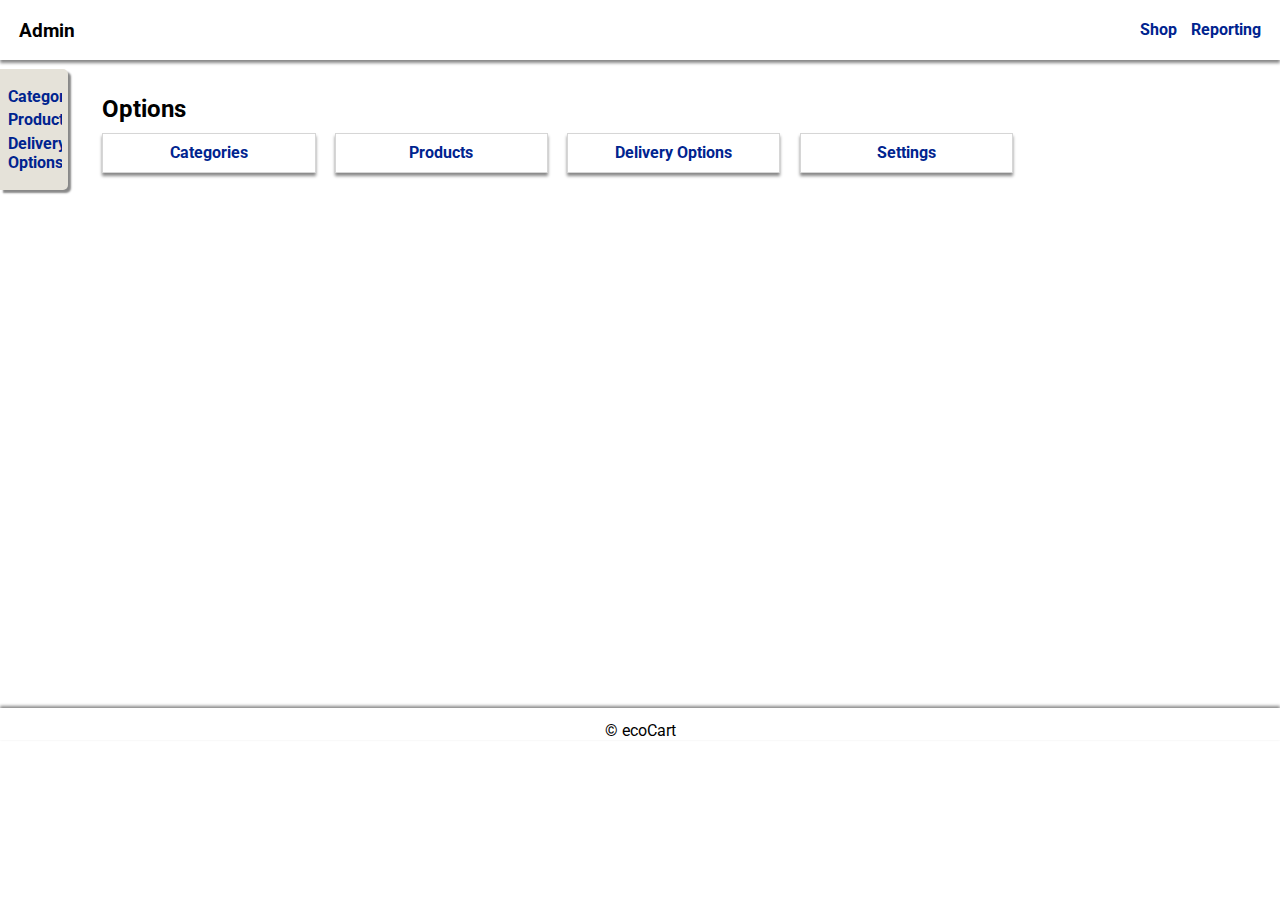
==== admin/index.html @ 78589e9a "New: Created template for the Admin area of the application." ====
<!DOCTYPE html>
<html>
    <head>
        <meta charset="UTF-8">
        <title>ecoCart: Admin</title>
		<meta name="description" content="ecoCart Admin area">
		<meta name="author" content="UP608985">
		<meta name="viewport" content="width=device-width, initial-scale=1, maximum-scale=1"> <!-- Mobile specific meta tag -->
		<script type="text/javascript" src="../lib/Logger.class.js"></script> <!-- Logger class JavaScript File -->
		<script type="text/javascript" src="../lib/xhr.js"></script> <!-- XHR JavaScript File -->
		<script type="text/javascript" src="../lib/animations.js"></script> <!-- Animations JavaScript File -->
		<script type="text/javascript" src="../lib/admin_setup.js"></script> <!-- Setup JavaScript File -->
        <link rel="stylesheet" href="../css/admin.css">
		<link rel="stylesheet" href="../css/base.css">
		<!-- Favicons -->
		<link rel="shortcut icon" href="../images/favicon.ico">
		<!--<link rel="apple-touch-icon" href="images/apple-touch-icon.png">
		<link rel="apple-touch-icon" sizes="72x72" href="images/apple-touch-icon-72x72.png">
		<link rel="apple-touch-icon" sizes="114x114" href="images/apple-touch-icon-114x114.png">-->
    </head>
    <body>
		<div id="container">
			<header id="mainHeader">
                <div id="headerText">
                    Admin
                </div>
				<div id="headerRight">
                    <span class="link"><a href="../">Shop</a></span>
					<span id="last" class="link">Reporting</span>
				</div>
			</header>
			<aside id="catNav">
				<nav>
					<ul>
                        <li><a href="#" class="link">Categories</a></li>
                        <li><a href="#" class="link">Products</a></li>
                        <li><a href="#" class="link">Delivery Options</a></li>
					</ul>
				</nav>
			</aside>
			<main>
				<section id="options">
					<header>Options</header>
					<div class="admin-grid">
						<section class="grid-item">
							<header class="link">Categories</header>
						</section>
                        <section class="grid-item">
							<header class="link">Products</header>
						</section>
                        <section class="grid-item">
							<header class="link">Delivery Options</header>
						</section>
                        <section class="grid-item">
							<header class="link">Settings</header>
						</section>
					</div>
				</section>
			</main>
			<footer>
				&copy; <span id="date"></span> ecoCart
			</footer>
		</div>
    </body>
</html>
---- css/admin.css ----
/* 
    Created on : 07-Feb-2015, 19:24:47
    Author     : UP608985
*/

header#mainHeader {
    min-height: 30px;
}

header#mainHeader>div#headerText {
	float: left;
	width: 150px;
	height: 75px;
	cursor: pointer;
    font-weight: bold;
    font-size: 14pt;
}

/* Main */
main>section#options>header {
	font-size: 18pt;
	font-weight: bold;
	margin-bottom: 1%;
}

/* Admin Grid styling */
main div.admin-grid>section.grid-item {
	float: left;
	margin-right: 2%;
	margin-bottom: 2%;
	box-shadow: 0 3px 3px #888888;
	border: 1px solid #D6D6D6;
	width: 20%;
	min-width: 100px; /* Set a minimum width so that they move down the screen rather than getting inifinitely smaller, when the screen is squashed */
	padding: 1%;
}
---- css/base.css ----
/* 
    Created on : 08-Nov-2014, 11:55:08
    Author     : UP608985
*/

@import url(//fonts.googleapis.com/css?family=Roboto:400italic,700,400); /* Google's Roboto Font */

body {
	font-family: 'Roboto', sans-serif;
	margin: 0;
}

button {
	cursor: pointer;
	font-weight: bold;
	border-radius: 3px;
	margin: 0 1%;
	padding: 0.5% 1%;
}

a {
    text-decoration: none;
    color: inherit;
}

div#container {
	width: 100%;
}

header#mainHeader {
	padding: 20px 1.5% 10px 1.5%;
	box-shadow: 0 3px 3px #888888;
}

header#mainHeader>canvas#headerLogo {
	float: left;
	width: 150px;
	height: 75px;
	cursor: pointer;
}

/* Header search styling */
header#mainHeader>div#headerSearch {
	margin-left: 12%;
}

header#mainHeader>div#headerSearch input {
	width: 60%;
	padding: 10px;
	border-radius: 3px;
}

header#mainHeader>div#headerSearch button {
	padding: 10px;
	border-radius: 3px;
}

header#mainHeader>div#headerRight {
	float: right;
}

header#mainHeader>div#headerRight>span.link {
	font-weight: bold;
}

header#mainHeader>div#headerRight>span.link#last {
	margin-left: 10px;
}

/* Category Navigation */
aside#catNav {
	position: absolute;
	float: left;
	width: 5%;
	max-height: 600px;
	padding: 2px;
	margin: .7% 0 1% 0;
	background-color: #e5e2d9;
	border-radius: 0 5px 5px 0;
	box-shadow: 3px 3px 2px #888888;
	overflow-x: hidden; /* Hide overflowing content when screen size is squashed, stops text flowing over the element */
	overflow-y: hidden;
	transition: width .5s; /* Transition Effect */
}

aside#catNav:hover {
	width: 15%;
	max-height: none; /* No max height when hovered over */
}

aside#catNav>nav {
	padding: 0 7%;
}

aside#catNav>nav>ul {
	padding-left: 2%;
}

aside#catNav>nav>ul>li {
    margin-bottom: 8%;
	list-style: none;
	font-weight: bold;
	overflow-x: hidden;
}

/* Main content styling */
main {
	float: left;
	display: block; /* Neccessary for older browsers which don't display the "main" element correctly */
	width: 75%;
	min-height: 600px; /* TODO: May have to change this later to be more dynamic */
	margin: 0 8% 1% 8%;
}

main>section#featured>header, main>section#products>header, main>section#basket>header, main>section#order>header, main>section#confirm>header {
	font-size: 18pt;
	font-weight: bold;
	margin-bottom: 1%;
}

/* Grid styling */
main div.grid, main div.admin-grid {
	width: 100%;
}

main div.grid>section.grid-item {
	float: left;
	margin-right: 2%;
	margin-bottom: 2%;
	box-shadow: 0 3px 3px #888888;
	border: 1px solid #D6D6D6;
	width: 20%;
	min-width: 200px; /* Set a minimum width so that they move down the screen rather than getting inifinitely smaller, when the screen is squashed */
	padding: 1%;
}

main div.grid>section.grid-item>img {
	width: 100%;
	height: 100%;
}

main div.grid>section.grid-item>header, main div.admin-grid>section.grid-item>header {
	text-align: center;
	font-weight: bold;
}

main div.grid>section.grid-item>div.price {
	color: #6B6B6B;
	font-weight: bold;
}

/* View item pages */
main>nav#catHierarchy {
	margin: 0 2% 1% 2%;
	color: #999999;
}

/* Item */
section#item, section#basket, section#order, section#confirm { /* Focussed item's display section */
	float: left;
	margin: 0 2%;
	box-shadow: 0 3px 3px #888888;
	border: 1px solid #D6D6D6;
	width: 100%;
	min-width: 200px; /* Set a minimum width so that they move down the screen rather than getting inifinitely smaller, when the screen is squashed */
	padding: 1%;
}

section#item>header {
	font-weight: bold;
}

section#item>div.price {
	color: #6B6B6B;
	font-weight: bold;
}

.add-to-basket {
	background-color: #ffe939;
	border-radius: 3px;
	margin: 1% 0;
	padding: 0.5% 1%;
}

/* Basket */
table#basket {
	width: 100%;
	margin-bottom: 1%;
}

table#basket>tr#heading {
	font-weight: bold;
}

table#basket>tr.otherRow {
	background-color: #D6D6D6;
}

table#basket>tr#total>td {
	font-weight: bold;
}

/* Place Order */
section#order>div>div#orderSubTotal {
	font-weight: bold;
}

section#order>div>div#order-total {
	float: right;
	color: #57d94e;
}

section#order>div>button#complete-order {
	float: right;
}

span#orderID {
	font-weight: bold;
}

/* Links */
.link {
	color: #00248F;
	text-decoration: none;
	cursor: pointer;
}

.link:hover {
	color: #CCCC00;
}

/* Footer styling */
footer {
	clear: both;
	padding-top: 1%;
	box-shadow: 0 -2px 3px #888888;
	text-align: center;
}

/* Confirmation Messages */
div.add-to-basket-confirm, div.complete-order-confirm {
	position: absolute;
	z-index: 100;
	border-radius: 5px;
	background-color: #00FFCC;
	padding: 0.5%;
}

/* Misc */
body>div#modalHider { /* sadasidha. (2012). Show a div as a modal pop up. Retrieved from http://stackoverflow.com/questions/6263303/show-a-div-as-a-modal-pop-up */
	position: absolute;
	top: 0%;
	left: 0%;
	width: 100%;
	height: 100%;
	z-index: 99;
	background-color: #000000;
	opacity: 0.6; /* for transparency */
}

body>div#modalLoading { /* sadasidha. (2012). Show a div as a modal pop up. Retrieved from http://stackoverflow.com/questions/6263303/show-a-div-as-a-modal-pop-up */
	position: fixed;
	text-align: center;
	font-size: 16pt;
	color: azure;
	top: 50%;
	left: 50%;
	width: 10em;
	height: 10em;
	margin-top: -5em;  /* set to a negative number 1/2 of your height */
	margin-left: -5em;  /* set to a negative number 1/2 of your width */
	z-index: 100;
}

body>div#modalLoading>div#loadingText {
	margin-left: -35px;
}

body>div#modalLoading>canvas#modalLogo {
	width: 150px;
	height: 75px;
}
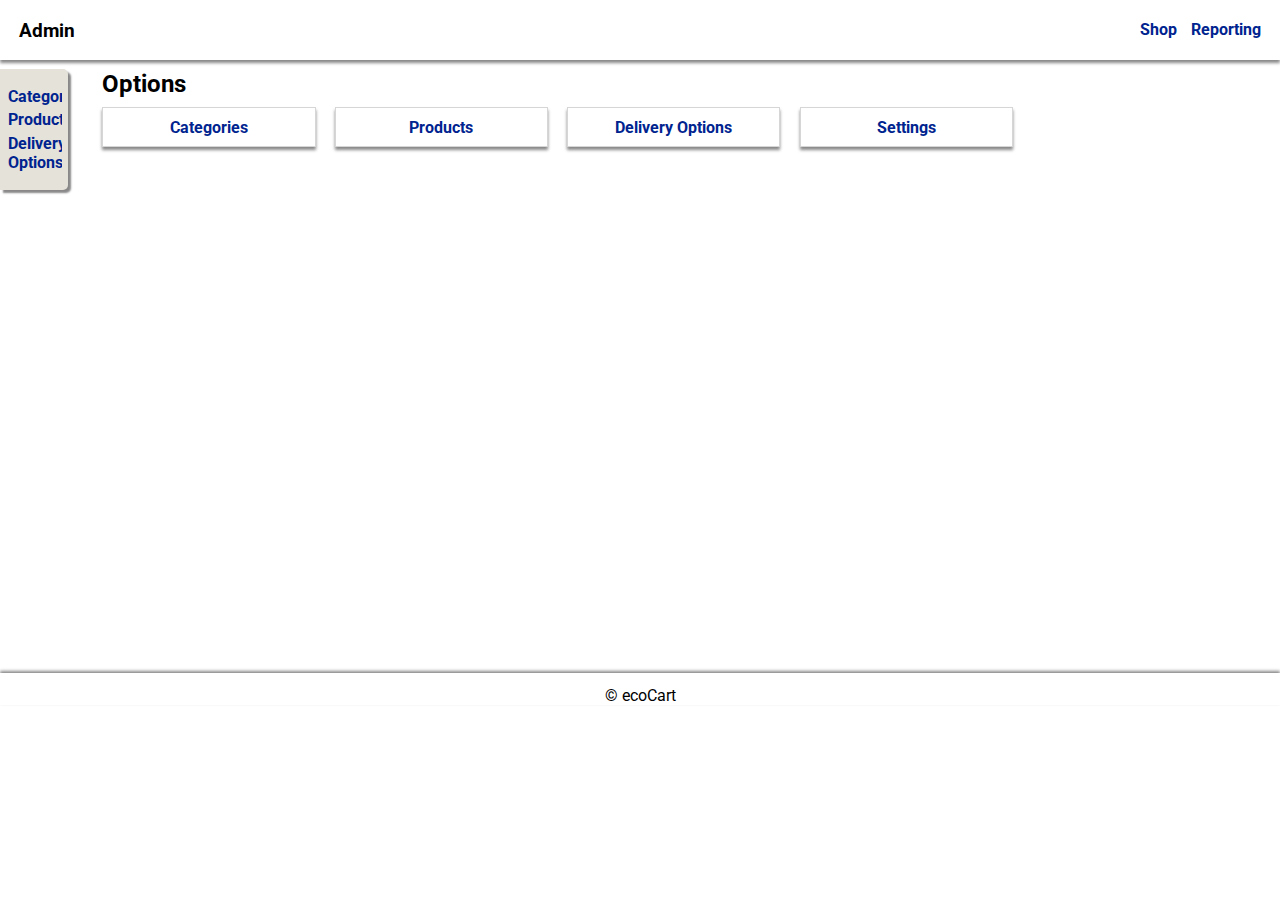
==== commit 8c768459: "New: Ability to add new categories." ====
--- a/admin/index.html
+++ b/admin/index.html
@@ -3,63 +3,64 @@
     <head>
         <meta charset="UTF-8">
         <title>ecoCart: Admin</title>
-		<meta name="description" content="ecoCart Admin area">
-		<meta name="author" content="UP608985">
-		<meta name="viewport" content="width=device-width, initial-scale=1, maximum-scale=1"> <!-- Mobile specific meta tag -->
-		<script type="text/javascript" src="../lib/Logger.class.js"></script> <!-- Logger class JavaScript File -->
-		<script type="text/javascript" src="../lib/xhr.js"></script> <!-- XHR JavaScript File -->
-		<script type="text/javascript" src="../lib/animations.js"></script> <!-- Animations JavaScript File -->
-		<script type="text/javascript" src="../lib/admin_setup.js"></script> <!-- Setup JavaScript File -->
+        <meta name="description" content="ecoCart Admin area">
+        <meta name="author" content="UP608985">
+        <meta name="viewport" content="width=device-width, initial-scale=1, maximum-scale=1"> <!-- Mobile specific meta tag -->
+        <script type="text/javascript" src="../lib/shared.js"></script> <!-- Shared JavaScript File -->
+        <script type="text/javascript" src="../lib/Logger.class.js"></script> <!-- Logger class JavaScript File -->
+        <script type="text/javascript" src="../lib/xhr.js"></script> <!-- XHR JavaScript File -->
+        <script type="text/javascript" src="../lib/animations.js"></script> <!-- Animations JavaScript File -->
+        <script type="text/javascript" src="../lib/admin_setup.js"></script> <!-- Setup JavaScript File -->
         <link rel="stylesheet" href="../css/admin.css">
-		<link rel="stylesheet" href="../css/base.css">
-		<!-- Favicons -->
-		<link rel="shortcut icon" href="../images/favicon.ico">
-		<!--<link rel="apple-touch-icon" href="images/apple-touch-icon.png">
-		<link rel="apple-touch-icon" sizes="72x72" href="images/apple-touch-icon-72x72.png">
-		<link rel="apple-touch-icon" sizes="114x114" href="images/apple-touch-icon-114x114.png">-->
+        <link rel="stylesheet" href="../css/base.css">
+        <!-- Favicons -->
+        <link rel="shortcut icon" href="../images/favicon.ico">
+        <!--<link rel="apple-touch-icon" href="images/apple-touch-icon.png">
+        <link rel="apple-touch-icon" sizes="72x72" href="images/apple-touch-icon-72x72.png">
+        <link rel="apple-touch-icon" sizes="114x114" href="images/apple-touch-icon-114x114.png">-->
     </head>
     <body>
-		<div id="container">
-			<header id="mainHeader">
+        <div id="container">
+            <header id="mainHeader">
                 <div id="headerText">
                     Admin
                 </div>
-				<div id="headerRight">
+                <div id="headerRight">
                     <span class="link"><a href="../">Shop</a></span>
-					<span id="last" class="link">Reporting</span>
-				</div>
-			</header>
-			<aside id="catNav">
-				<nav>
-					<ul>
-                        <li><a href="#" class="link">Categories</a></li>
-                        <li><a href="#" class="link">Products</a></li>
-                        <li><a href="#" class="link">Delivery Options</a></li>
-					</ul>
-				</nav>
-			</aside>
-			<main>
-				<section id="options">
-					<header>Options</header>
-					<div class="admin-grid">
-						<section class="grid-item">
-							<header class="link">Categories</header>
-						</section>
+                    <span id="last" class="link">Reporting</span>
+                </div>
+            </header>
+            <aside id="catNav">
+                <nav>
+                    <ul>
+                        <li><a href="#" class="options-link link" data-view="category">Categories</a></li>
+                        <li><a href="#" class="options-link link" data-view="products">Products</a></li>
+                        <li><a href="#" class="options-link link" data-view="delivery-options">Delivery Options</a></li>
+                    </ul>
+                </nav>
+            </aside>
+            <main>
+                <section id="options">
+                    <header>Options</header>
+                    <div class="admin-grid">
                         <section class="grid-item">
-							<header class="link">Products</header>
-						</section>
+                            <header class="link">Categories</header>
+                        </section>
                         <section class="grid-item">
-							<header class="link">Delivery Options</header>
-						</section>
+                            <header class="link">Products</header>
+                        </section>
                         <section class="grid-item">
-							<header class="link">Settings</header>
-						</section>
-					</div>
-				</section>
-			</main>
-			<footer>
-				&copy; <span id="date"></span> ecoCart
-			</footer>
-		</div>
+                            <header class="link">Delivery Options</header>
+                        </section>
+                        <section class="grid-item">
+                            <header class="link">Settings</header>
+                        </section>
+                    </div>
+                </section>
+            </main>
+            <footer>
+                &copy; <span id="date"></span> ecoCart
+            </footer>
+        </div>
     </body>
 </html>--- a/css/admin.css
+++ b/css/admin.css
@@ -1,36 +1,63 @@
 /* 
     Created on : 07-Feb-2015, 19:24:47
     Author     : UP608985
+
+    Style sheet specific to the admin area
 */
 
+/* Header */
 header#mainHeader {
     min-height: 30px;
 }
 
 header#mainHeader>div#headerText {
-	float: left;
-	width: 150px;
-	height: 75px;
-	cursor: pointer;
+    float: left;
+    width: 150px;
+    cursor: pointer;
     font-weight: bold;
     font-size: 14pt;
 }
 
 /* Main */
-main>section#options>header {
-	font-size: 18pt;
-	font-weight: bold;
-	margin-bottom: 1%;
+main>section {
+    margin-top: 1%;
+}
+
+/* Sections */
+main>section#options>header, main>section#categories>header {
+    font-size: 18pt;
+    font-weight: bold;
+    margin-bottom: 1%;
+}
+
+section#categories { /* Focussed display sections */
+    float: left;
+    margin: 2%;
+    box-shadow: 0 3px 3px #888888;
+    border: 1px solid #D6D6D6;
+    width: 100%;
+    min-width: 200px; /* Set a minimum width so that they move down the screen rather than getting inifinitely smaller, when the screen is squashed */
+    padding: 1%;
+}
+
+section#categories>fieldset>legend {
+    font-weight: bold;
 }
 
 /* Admin Grid styling */
 main div.admin-grid>section.grid-item {
-	float: left;
-	margin-right: 2%;
-	margin-bottom: 2%;
-	box-shadow: 0 3px 3px #888888;
-	border: 1px solid #D6D6D6;
-	width: 20%;
-	min-width: 100px; /* Set a minimum width so that they move down the screen rather than getting inifinitely smaller, when the screen is squashed */
-	padding: 1%;
+    float: left;
+    margin-right: 2%;
+    margin-bottom: 2%;
+    box-shadow: 0 3px 3px #888888;
+    border: 1px solid #D6D6D6;
+    width: 20%;
+    min-width: 100px; /* Set a minimum width so that they move down the screen rather than getting inifinitely smaller, when the screen is squashed */
+    padding: 1%;
+}
+
+/* Forms */
+form#add-category>select, form#add-category>input {
+    display: block;
+    margin-bottom: 1%;
 }--- a/css/base.css
+++ b/css/base.css
@@ -1,21 +1,23 @@
 /* 
     Created on : 08-Nov-2014, 11:55:08
     Author     : UP608985
+
+    Style sheet for shared styles
 */
 
 @import url(//fonts.googleapis.com/css?family=Roboto:400italic,700,400); /* Google's Roboto Font */
 
 body {
-	font-family: 'Roboto', sans-serif;
-	margin: 0;
+    font-family: 'Roboto', sans-serif;
+    margin: 0;
 }
 
 button {
-	cursor: pointer;
-	font-weight: bold;
-	border-radius: 3px;
-	margin: 0 1%;
-	padding: 0.5% 1%;
+    cursor: pointer;
+    font-weight: bold;
+    border-radius: 3px;
+    margin: 0 1%;
+    padding: 0.5% 1%;
 }
 
 a {
@@ -24,259 +26,164 @@
 }
 
 div#container {
-	width: 100%;
+    width: 100%;
 }
 
 header#mainHeader {
-	padding: 20px 1.5% 10px 1.5%;
-	box-shadow: 0 3px 3px #888888;
-}
-
-header#mainHeader>canvas#headerLogo {
-	float: left;
-	width: 150px;
-	height: 75px;
-	cursor: pointer;
-}
-
-/* Header search styling */
-header#mainHeader>div#headerSearch {
-	margin-left: 12%;
-}
-
-header#mainHeader>div#headerSearch input {
-	width: 60%;
-	padding: 10px;
-	border-radius: 3px;
-}
-
-header#mainHeader>div#headerSearch button {
-	padding: 10px;
-	border-radius: 3px;
+    padding: 20px 1.5% 10px 1.5%;
+    box-shadow: 0 3px 3px #888888;
 }
 
 header#mainHeader>div#headerRight {
-	float: right;
+    float: right;
 }
 
 header#mainHeader>div#headerRight>span.link {
-	font-weight: bold;
+    font-weight: bold;
 }
 
 header#mainHeader>div#headerRight>span.link#last {
-	margin-left: 10px;
+    margin-left: 10px;
 }
 
 /* Category Navigation */
 aside#catNav {
-	position: absolute;
-	float: left;
-	width: 5%;
-	max-height: 600px;
-	padding: 2px;
-	margin: .7% 0 1% 0;
-	background-color: #e5e2d9;
-	border-radius: 0 5px 5px 0;
-	box-shadow: 3px 3px 2px #888888;
-	overflow-x: hidden; /* Hide overflowing content when screen size is squashed, stops text flowing over the element */
-	overflow-y: hidden;
-	transition: width .5s; /* Transition Effect */
+    position: absolute;
+    float: left;
+    width: 5%;
+    max-height: 600px;
+    padding: 2px;
+    margin: .7% 0 1% 0;
+    background-color: #e5e2d9;
+    border-radius: 0 5px 5px 0;
+    box-shadow: 3px 3px 2px #888888;
+    overflow-x: hidden; /* Hide overflowing content when screen size is squashed, stops text flowing over the element */
+    overflow-y: hidden;
+    transition: width .5s; /* Transition Effect */
 }
 
 aside#catNav:hover {
-	width: 15%;
-	max-height: none; /* No max height when hovered over */
+    width: 15%;
+    max-height: none; /* No max height when hovered over */
 }
 
 aside#catNav>nav {
-	padding: 0 7%;
+    padding: 0 7%;
 }
 
 aside#catNav>nav>ul {
-	padding-left: 2%;
+    padding-left: 2%;
 }
 
 aside#catNav>nav>ul>li {
     margin-bottom: 8%;
-	list-style: none;
-	font-weight: bold;
-	overflow-x: hidden;
+    list-style: none;
+    font-weight: bold;
+    overflow-x: hidden;
 }
 
 /* Main content styling */
 main {
-	float: left;
-	display: block; /* Neccessary for older browsers which don't display the "main" element correctly */
-	width: 75%;
-	min-height: 600px; /* TODO: May have to change this later to be more dynamic */
-	margin: 0 8% 1% 8%;
-}
-
-main>section#featured>header, main>section#products>header, main>section#basket>header, main>section#order>header, main>section#confirm>header {
-	font-size: 18pt;
-	font-weight: bold;
-	margin-bottom: 1%;
+    float: left;
+    display: block; /* Neccessary for older browsers which don't display the "main" element correctly */
+    width: 75%;
+    min-height: 600px; /* TODO: May have to change this later to be more dynamic */
+    margin: 0 8% 1% 8%;
 }
 
 /* Grid styling */
 main div.grid, main div.admin-grid {
-	width: 100%;
+    width: 100%;
 }
 
 main div.grid>section.grid-item {
-	float: left;
-	margin-right: 2%;
-	margin-bottom: 2%;
-	box-shadow: 0 3px 3px #888888;
-	border: 1px solid #D6D6D6;
-	width: 20%;
-	min-width: 200px; /* Set a minimum width so that they move down the screen rather than getting inifinitely smaller, when the screen is squashed */
-	padding: 1%;
+    float: left;
+    margin-right: 2%;
+    margin-bottom: 2%;
+    box-shadow: 0 3px 3px #888888;
+    border: 1px solid #D6D6D6;
+    width: 20%;
+    min-width: 200px; /* Set a minimum width so that they move down the screen rather than getting inifinitely smaller, when the screen is squashed */
+    padding: 1%;
 }
 
 main div.grid>section.grid-item>img {
-	width: 100%;
-	height: 100%;
+    width: 100%;
+    height: 100%;
 }
 
 main div.grid>section.grid-item>header, main div.admin-grid>section.grid-item>header {
-	text-align: center;
-	font-weight: bold;
-}
-
-main div.grid>section.grid-item>div.price {
-	color: #6B6B6B;
-	font-weight: bold;
+    text-align: center;
+    font-weight: bold;
 }
 
 /* View item pages */
 main>nav#catHierarchy {
-	margin: 0 2% 1% 2%;
-	color: #999999;
-}
-
-/* Item */
-section#item, section#basket, section#order, section#confirm { /* Focussed item's display section */
-	float: left;
-	margin: 0 2%;
-	box-shadow: 0 3px 3px #888888;
-	border: 1px solid #D6D6D6;
-	width: 100%;
-	min-width: 200px; /* Set a minimum width so that they move down the screen rather than getting inifinitely smaller, when the screen is squashed */
-	padding: 1%;
-}
-
-section#item>header {
-	font-weight: bold;
-}
-
-section#item>div.price {
-	color: #6B6B6B;
-	font-weight: bold;
-}
-
-.add-to-basket {
-	background-color: #ffe939;
-	border-radius: 3px;
-	margin: 1% 0;
-	padding: 0.5% 1%;
-}
-
-/* Basket */
-table#basket {
-	width: 100%;
-	margin-bottom: 1%;
-}
-
-table#basket>tr#heading {
-	font-weight: bold;
-}
-
-table#basket>tr.otherRow {
-	background-color: #D6D6D6;
-}
-
-table#basket>tr#total>td {
-	font-weight: bold;
-}
-
-/* Place Order */
-section#order>div>div#orderSubTotal {
-	font-weight: bold;
-}
-
-section#order>div>div#order-total {
-	float: right;
-	color: #57d94e;
-}
-
-section#order>div>button#complete-order {
-	float: right;
-}
-
-span#orderID {
-	font-weight: bold;
+    margin: 0 2% 1% 2%;
+    color: #999999;
 }
 
 /* Links */
 .link {
-	color: #00248F;
-	text-decoration: none;
-	cursor: pointer;
+    color: #00248F;
+    text-decoration: none;
+    cursor: pointer;
 }
 
 .link:hover {
-	color: #CCCC00;
+    color: #CCCC00;
+}
+
+/* Errors */
+input:invalid,
+input:out-of-range {
+    border-color:hsl(0, 50%, 50%);
+    background:hsl(0, 50%, 90%);
 }
 
 /* Footer styling */
 footer {
-	clear: both;
-	padding-top: 1%;
-	box-shadow: 0 -2px 3px #888888;
-	text-align: center;
-}
-
-/* Confirmation Messages */
-div.add-to-basket-confirm, div.complete-order-confirm {
-	position: absolute;
-	z-index: 100;
-	border-radius: 5px;
-	background-color: #00FFCC;
-	padding: 0.5%;
+    clear: both;
+    padding-top: 1%;
+    box-shadow: 0 -2px 3px #888888;
+    text-align: center;
 }
 
 /* Misc */
+label {
+    font-weight: bold;
+}
+
 body>div#modalHider { /* sadasidha. (2012). Show a div as a modal pop up. Retrieved from http://stackoverflow.com/questions/6263303/show-a-div-as-a-modal-pop-up */
-	position: absolute;
-	top: 0%;
-	left: 0%;
-	width: 100%;
-	height: 100%;
-	z-index: 99;
-	background-color: #000000;
-	opacity: 0.6; /* for transparency */
+    position: absolute;
+    top: 0%;
+    left: 0%;
+    width: 100%;
+    height: 100%;
+    z-index: 99;
+    background-color: #000000;
+    opacity: 0.6; /* for transparency */
 }
 
 body>div#modalLoading { /* sadasidha. (2012). Show a div as a modal pop up. Retrieved from http://stackoverflow.com/questions/6263303/show-a-div-as-a-modal-pop-up */
-	position: fixed;
-	text-align: center;
-	font-size: 16pt;
-	color: azure;
-	top: 50%;
-	left: 50%;
-	width: 10em;
-	height: 10em;
-	margin-top: -5em;  /* set to a negative number 1/2 of your height */
-	margin-left: -5em;  /* set to a negative number 1/2 of your width */
-	z-index: 100;
+    position: fixed;
+    text-align: center;
+    font-size: 16pt;
+    color: azure;
+    top: 50%;
+    left: 50%;
+    width: 10em;
+    height: 10em;
+    margin-top: -5em;  /* set to a negative number 1/2 of your height */
+    margin-left: -5em;  /* set to a negative number 1/2 of your width */
+    z-index: 100;
 }
 
 body>div#modalLoading>div#loadingText {
-	margin-left: -35px;
+    margin-left: -35px;
 }
 
 body>div#modalLoading>canvas#modalLogo {
-	width: 150px;
-	height: 75px;
+    width: 150px;
+    height: 75px;
 }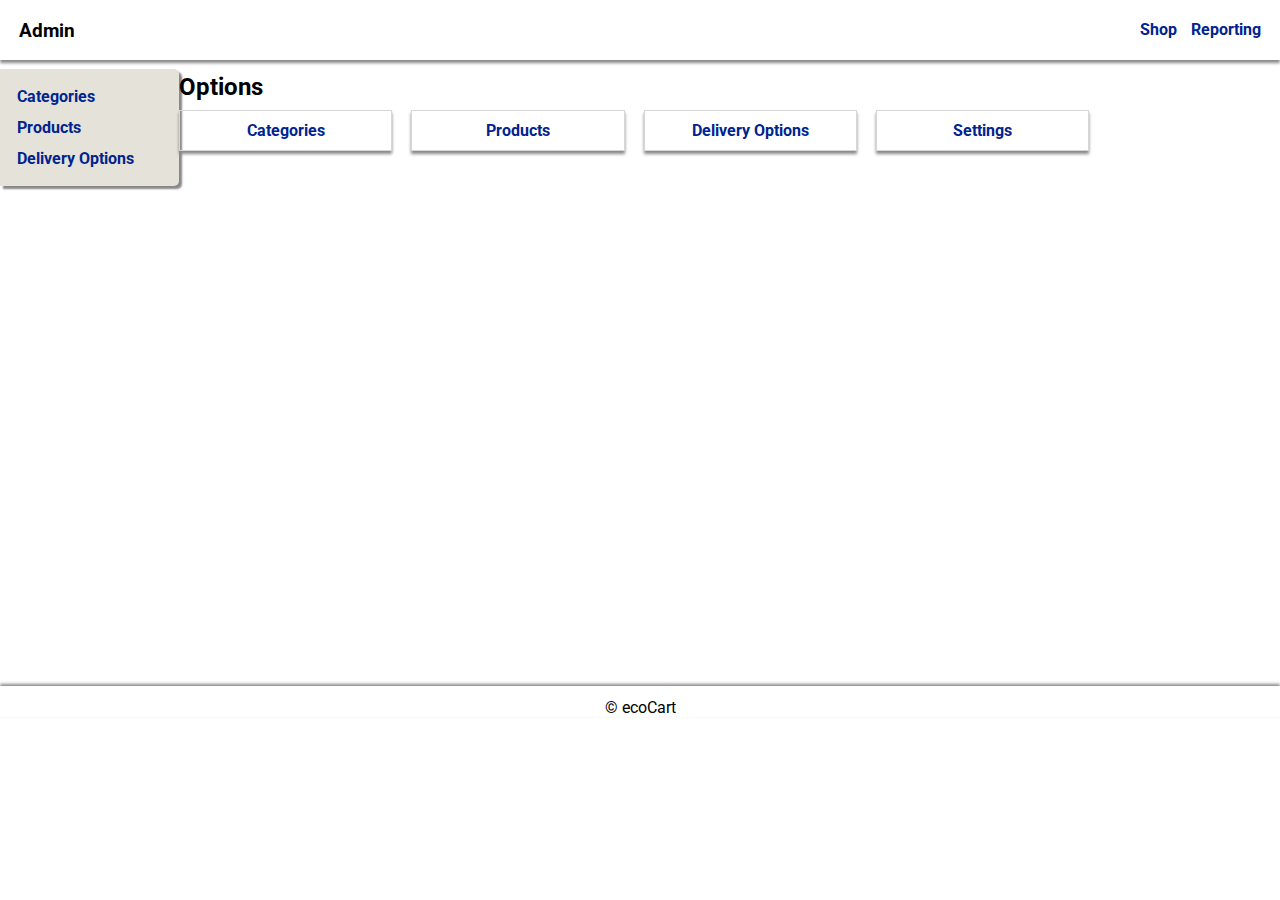
==== commit 85bec31f: "Fix: Problem with display, content in main element was going behind the navigation when the browser " ====
--- a/admin/index.html
+++ b/admin/index.html
@@ -11,8 +11,8 @@
         <script type="text/javascript" src="../lib/xhr.js"></script> <!-- XHR JavaScript File -->
         <script type="text/javascript" src="../lib/animations.js"></script> <!-- Animations JavaScript File -->
         <script type="text/javascript" src="../lib/admin_setup.js"></script> <!-- Setup JavaScript File -->
-        <link rel="stylesheet" href="../css/admin.css">
-        <link rel="stylesheet" href="../css/base.css">
+        <link rel="stylesheet" href="../css/admin.css"> <!-- Admin Specific CSS -->
+        <link rel="stylesheet" href="../css/base.css"> <!-- Shared CSS -->
         <!-- Favicons -->
         <link rel="shortcut icon" href="../images/favicon.ico">
         <!--<link rel="apple-touch-icon" href="images/apple-touch-icon.png">
@@ -20,6 +20,7 @@
         <link rel="apple-touch-icon" sizes="114x114" href="images/apple-touch-icon-114x114.png">-->
     </head>
     <body>
+		<!-- Placeholder body content -->
         <div id="container">
             <header id="mainHeader">
                 <div id="headerText">
--- a/css/admin.css
+++ b/css/admin.css
@@ -18,7 +18,6 @@
     font-size: 14pt;
 }
 
-/* Main */
 main>section {
     margin-top: 1%;
 }
@@ -57,7 +56,17 @@
 }
 
 /* Forms */
-form#add-category>select, form#add-category>input {
+form#add-category>select, form#add-category>input, form#add-del>input {
     display: block;
     margin-bottom: 1%;
+}
+
+/* Tables */
+table#catTable, table#delTable {
+    width: 100%;
+}
+
+/* Misc */
+fieldset {
+    margin-bottom: 2%;
 }--- a/css/base.css
+++ b/css/base.css
@@ -48,10 +48,8 @@
 
 /* Category Navigation */
 aside#catNav {
-    position: absolute;
     float: left;
-    width: 5%;
-    max-height: 600px;
+    width: 175px;
     padding: 2px;
     margin: .7% 0 1% 0;
     background-color: #e5e2d9;
@@ -59,12 +57,6 @@
     box-shadow: 3px 3px 2px #888888;
     overflow-x: hidden; /* Hide overflowing content when screen size is squashed, stops text flowing over the element */
     overflow-y: hidden;
-    transition: width .5s; /* Transition Effect */
-}
-
-aside#catNav:hover {
-    width: 15%;
-    max-height: none; /* No max height when hovered over */
 }
 
 aside#catNav>nav {
@@ -84,11 +76,10 @@
 
 /* Main content styling */
 main {
-    float: left;
     display: block; /* Neccessary for older browsers which don't display the "main" element correctly */
+	margin: 1% 8% 1% 13%;
     width: 75%;
     min-height: 600px; /* TODO: May have to change this later to be more dynamic */
-    margin: 0 8% 1% 8%;
 }
 
 /* Grid styling */
@@ -132,6 +123,11 @@
 
 .link:hover {
     color: #CCCC00;
+}
+
+/* Tables */
+table>tr.heading, table>tr#heading {
+    font-weight: bold;
 }
 
 /* Errors */
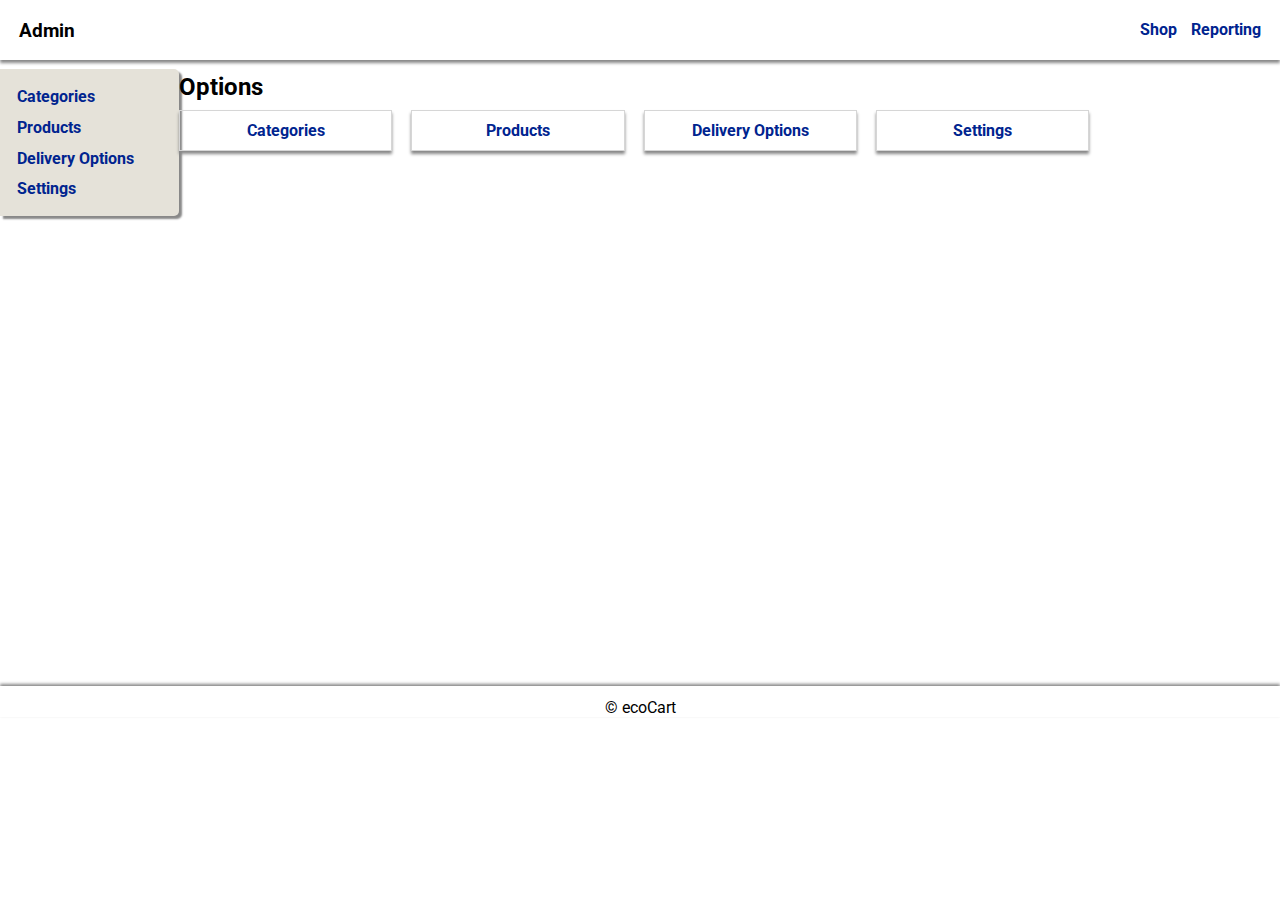
==== commit 2944ec6e: "Update: Minor HTML / JS changes." ====
--- a/admin/index.html
+++ b/admin/index.html
@@ -28,7 +28,7 @@
                 </div>
                 <div id="headerRight">
                     <span class="link"><a href="../">Shop</a></span>
-                    <span id="last" class="link">Reporting</span>
+                    <span id="last" class="link"><a href="../reporting">Reporting</a></span>
                 </div>
             </header>
             <aside id="catNav">
@@ -37,6 +37,7 @@
                         <li><a href="#" class="options-link link" data-view="category">Categories</a></li>
                         <li><a href="#" class="options-link link" data-view="products">Products</a></li>
                         <li><a href="#" class="options-link link" data-view="delivery-options">Delivery Options</a></li>
+                        <li><a href="#" class="options-link link" data-view="settings">Settings</a></li>
                     </ul>
                 </nav>
             </aside>
--- a/css/admin.css
+++ b/css/admin.css
@@ -23,13 +23,13 @@
 }
 
 /* Sections */
-main>section#options>header, main>section#categories>header {
+main>section#options>header, main>section#categories>header, main>section#delivery-opts>header, main>section#products>header, main>section#product>header {
     font-size: 18pt;
     font-weight: bold;
     margin-bottom: 1%;
 }
 
-section#categories { /* Focussed display sections */
+section#categories, section#products, section#delivery-opts, section#product { /* Focussed display sections */
     float: left;
     margin: 2%;
     box-shadow: 0 3px 3px #888888;
@@ -39,7 +39,7 @@
     padding: 1%;
 }
 
-section#categories>fieldset>legend {
+fieldset>legend {
     font-weight: bold;
 }
 
@@ -56,17 +56,31 @@
 }
 
 /* Forms */
+form#product-form {
+    float: left;
+    margin-top: 0.5%;
+}
+
 form#add-category>select, form#add-category>input, form#add-del>input {
     display: block;
     margin-bottom: 1%;
 }
 
 /* Tables */
-table#catTable, table#delTable {
-    width: 100%;
+table#product-table label {
+    font-weight: normal;
 }
 
 /* Misc */
 fieldset {
-    margin-bottom: 2%;
+    margin: 1% 0;
+}
+
+div#error {
+    color: #d12525;
+}
+
+img#image-preview {
+    background-color: #FFFFFF;
+    width: 200px;
 }--- a/css/base.css
+++ b/css/base.css
@@ -40,9 +40,6 @@
 
 header#mainHeader>div#headerRight>span.link {
     font-weight: bold;
-}
-
-header#mainHeader>div#headerRight>span.link#last {
     margin-left: 10px;
 }
 
@@ -103,7 +100,7 @@
     height: 100%;
 }
 
-main div.grid>section.grid-item>header, main div.admin-grid>section.grid-item>header {
+main div.grid>section.grid-item>header, main div.admin-grid>section.grid-item>header, main div.reporting-grid>section.grid-item>header {
     text-align: center;
     font-weight: bold;
 }
@@ -126,13 +123,30 @@
 }
 
 /* Tables */
+table#catTable, table#delTable, table#productsTable, table#warnTable {
+	border-collapse: collapse;
+	margin-top: 1%;
+    width: 100%;
+}
+
+table#catTable tr:nth-child(even), table#delTable tr:nth-child(even), table#productsTable tr:nth-child(even), table#warnTable tr:nth-child(even) {
+	background-color: #D6D6D6;
+}
+
 table>tr.heading, table>tr#heading {
+    font-weight: bold;
+}
+
+td.label {
+    text-align: right;
     font-weight: bold;
 }
 
 /* Errors */
 input:invalid,
-input:out-of-range {
+input:out-of-range,
+textarea:invalid,
+textarea:out-of-range {
     border-color:hsl(0, 50%, 50%);
     background:hsl(0, 50%, 90%);
 }
@@ -146,6 +160,12 @@
 }
 
 /* Misc */
+input.search-field {
+    width: 60%;
+    padding: 10px;
+    border-radius: 3px;
+}
+
 label {
     font-weight: bold;
 }
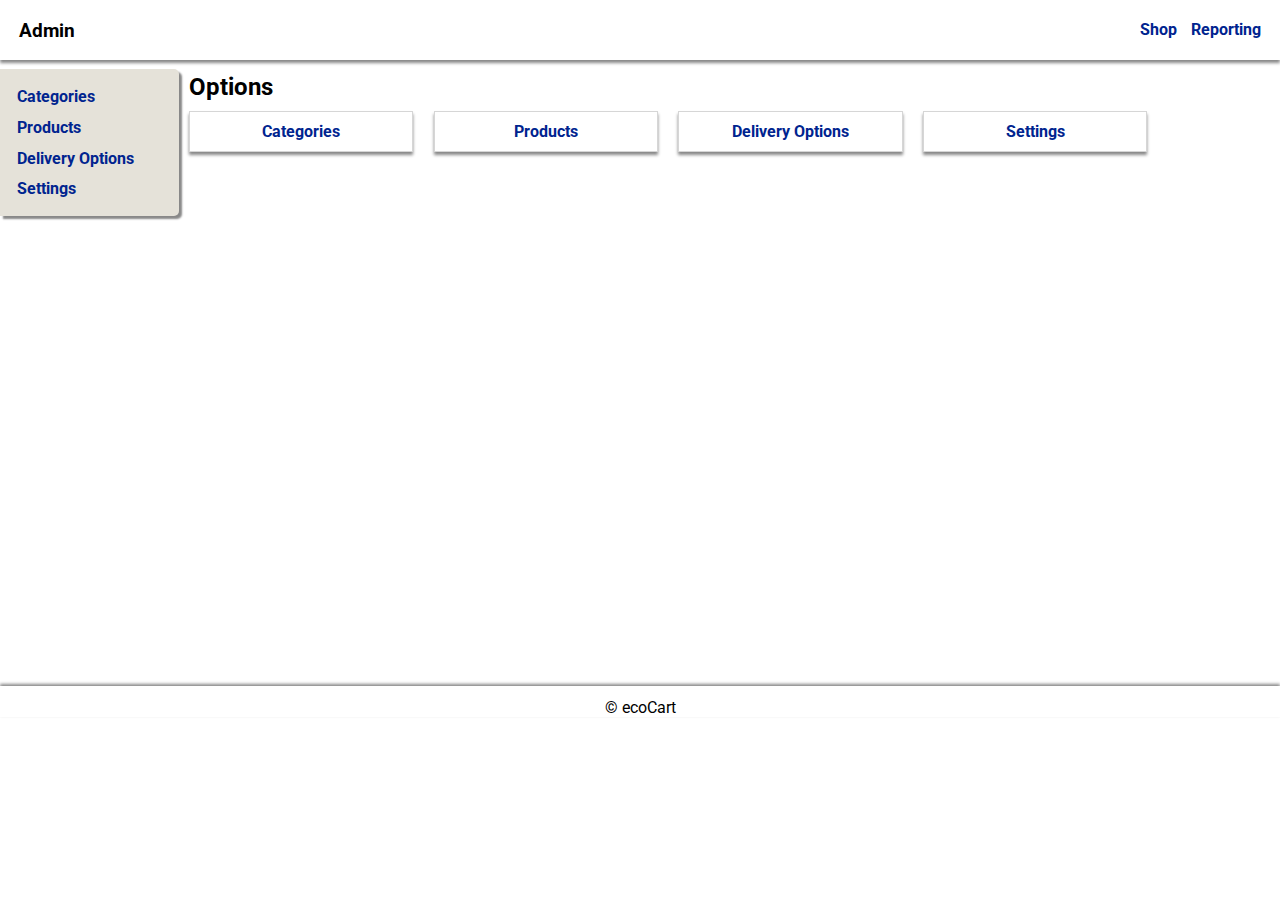
==== commit 6d56f0e8: "Update: Style changes." ====
--- a/admin/index.html
+++ b/admin/index.html
@@ -14,13 +14,12 @@
         <link rel="stylesheet" href="../css/admin.css"> <!-- Admin Specific CSS -->
         <link rel="stylesheet" href="../css/base.css"> <!-- Shared CSS -->
         <!-- Favicons -->
-        <link rel="shortcut icon" href="../images/favicon.ico">
+        <link rel="shortcut icon" href="../images/ecoCart-favicon.ico">
         <!--<link rel="apple-touch-icon" href="images/apple-touch-icon.png">
         <link rel="apple-touch-icon" sizes="72x72" href="images/apple-touch-icon-72x72.png">
         <link rel="apple-touch-icon" sizes="114x114" href="images/apple-touch-icon-114x114.png">-->
     </head>
     <body>
-		<!-- Placeholder body content -->
         <div id="container">
             <header id="mainHeader">
                 <div id="headerText">
--- a/css/admin.css
+++ b/css/admin.css
@@ -23,13 +23,13 @@
 }
 
 /* Sections */
-main>section#options>header, main>section#categories>header, main>section#delivery-opts>header, main>section#products>header, main>section#product>header {
+main>section#options>header, main>section#categories>header, main>section#delivery-opts>header, main>section#products>header, main>section#product>header, main>section#settings>header {
     font-size: 18pt;
     font-weight: bold;
     margin-bottom: 1%;
 }
 
-section#categories, section#products, section#delivery-opts, section#product { /* Focussed display sections */
+section#categories, section#products, section#delivery-opts, section#product, section#settings { /* Focussed display sections */
     float: left;
     margin: 2%;
     box-shadow: 0 3px 3px #888888;
--- a/css/base.css
+++ b/css/base.css
@@ -7,6 +7,20 @@
 
 @import url(//fonts.googleapis.com/css?family=Roboto:400italic,700,400); /* Google's Roboto Font */
 
+/* Smaller than 530px styles */
+@media (max-width: 530px) {
+    aside#catNav {
+        width: 100%;
+    }
+}
+
+/* Bigger than 530px styles */
+@media (min-width: 531px) {
+    aside#catNav {
+        width: 175px;
+    }
+}
+
 body {
     font-family: 'Roboto', sans-serif;
     margin: 0;
@@ -46,9 +60,8 @@
 /* Category Navigation */
 aside#catNav {
     float: left;
-    width: 175px;
     padding: 2px;
-    margin: .7% 0 1% 0;
+    margin: .7% 10px 1% 0;
     background-color: #e5e2d9;
     border-radius: 0 5px 5px 0;
     box-shadow: 3px 3px 2px #888888;
@@ -75,7 +88,6 @@
 main {
     display: block; /* Neccessary for older browsers which don't display the "main" element correctly */
 	margin: 1% 8% 1% 13%;
-    width: 75%;
     min-height: 600px; /* TODO: May have to change this later to be more dynamic */
 }
 
@@ -123,13 +135,13 @@
 }
 
 /* Tables */
-table#catTable, table#delTable, table#productsTable, table#warnTable {
+table#catTable, table#delTable, table#productsTable, table#settingsTable, table#warnTable, table#ordersTable, table#items {
 	border-collapse: collapse;
 	margin-top: 1%;
     width: 100%;
 }
 
-table#catTable tr:nth-child(even), table#delTable tr:nth-child(even), table#productsTable tr:nth-child(even), table#warnTable tr:nth-child(even) {
+table#catTable tr:nth-child(even), table#delTable tr:nth-child(even), table#productsTable tr:nth-child(even), table#settingsTable tr:nth-child(even), table#warnTable tr:nth-child(even), table#ordersTable tr:nth-child(even) {
 	background-color: #D6D6D6;
 }
 
